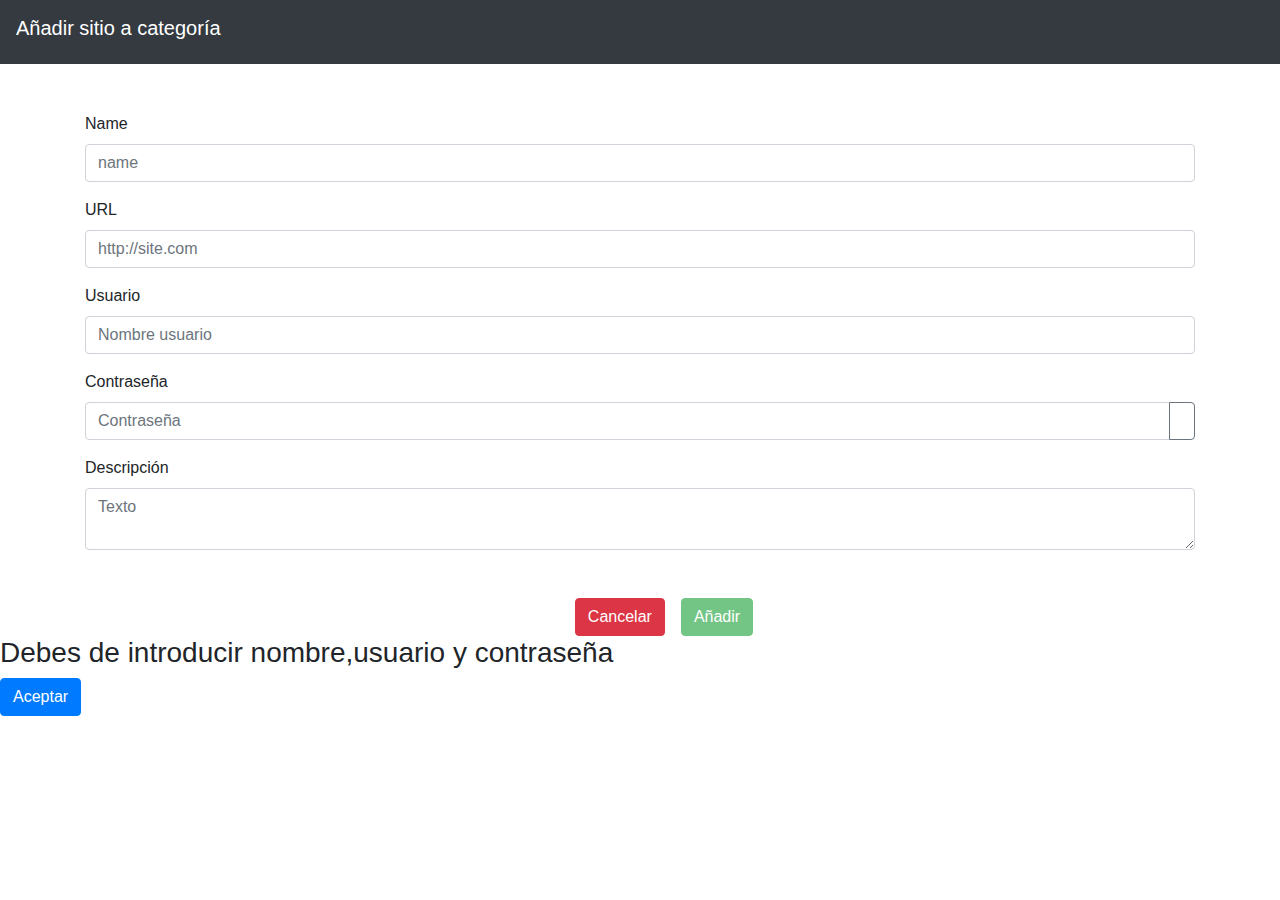
==== www/addNewSite.html @ a2b04f79 "Merge pull request #4 from karloteke/feature/add_form" ====
<!DOCTYPE html>
<html lang="en">
<head>
  <meta charset="UTF-8">
  <meta http-equiv="X-UA-Compatible" content="IE=edge">
  <meta name="viewport" content="width=device-width, initial-scale=1.0">
  <title>Sitios de las categorias</title>
   <!-- Bootstrap CSS -->
   <link rel="stylesheet" href="https://stackpath.bootstrapcdn.com/bootstrap/4.3.1/css/bootstrap.min.css">
   <!-- Iconos-->
   <link rel="stylesheet" href="https://use.fontawesome.com/releases/v5.8.1/css/all.css" integrity="sha384-50oBUHEmvpQ+1lW4y57PTFmhCaXp0ML5d60M1M7uH2+nqUivzIebhndOJK28anvf" crossorigin="anonymous">
   <link rel="stylesheet" href="/assets/style.css">
</head>

<body>
  <nav class="navbar navbar-expand-lg navbar-dark bg-dark mb-4">
    <div class="navbar-wrapper">
        <h1 class="navbar-brand navbar-light">Añadir sitio a categoría</h1>
    </div>
  </nav>

  <form class="container mt-5 ml-6" name="login" id="login">
    <label for="name-url" class="form-label">Name</label>
    <div class="input-group mb-3">
      <input type="text" class="form-control" placeholder="name" name="name" onkeyup="checkFields()" aria-describedby="basic-addon3">
    </div>

    <label for="basic-url" class="form-label">URL</label>
    <div class="input-group mb-3">
      <input type="text" class="form-control" placeholder="http://site.com" name="url" aria-describedby="basic-addon3">
    </div>
    
    <label for="basic-user" class="form-label">Usuario</label>
    <div class="input-group mb-3">
      <input type="text" class="form-control" placeholder="Nombre usuario" name="user" id="user" aria-label="Username" aria-describedby="basic-addon1">
    </div>

    <div class="mb-3">
      <label for="inputPassword" class="form-label">Contraseña</label>
      <div class="input-group">
        <input type="password" name="password" id="password" class="form-control" placeholder="Contraseña" aria-describedby="passwordHelpBlock">
        <span class="input-group-append">
          <button class="btn btn-outline-secondary" type="button">
            <i class="fas fa-lock"></i>
          </button>
        </span>
      </div>
    </div>
   
    <label for="textarea" class="form-label">Descripción</label>
    <div class="input-group">
      <textarea class="form-control" name="description" id="description" placeholder="Texto" aria-label="With textarea"></textarea>
    </div>

    <div class="d-flex justify-content-center mt-5">
      <button type="button" class="btn-danger btn lg ml-5" onclick="resetForm()">Cancelar</button>
      <input type="button" name="save" disabled class="btn-success btn lg ml-3" onclick="addNewSiteToCategory()" value="Añadir">
    </div> 
  </form> 

  <div class="myModal" id="myModalWarning">
    <div class="form-group">
      <h3 id="warningMessage">Debes de introducir nombre,usuario y contraseña</h3>
      <button class="btn btn-primary" onclick="closeModal()">Aceptar</button>
    </div>
  </div>
  <div id="messageAlert"></div>
  <script src="category.js"></script>
  <script src="site.js"></script>
</body>
</html>
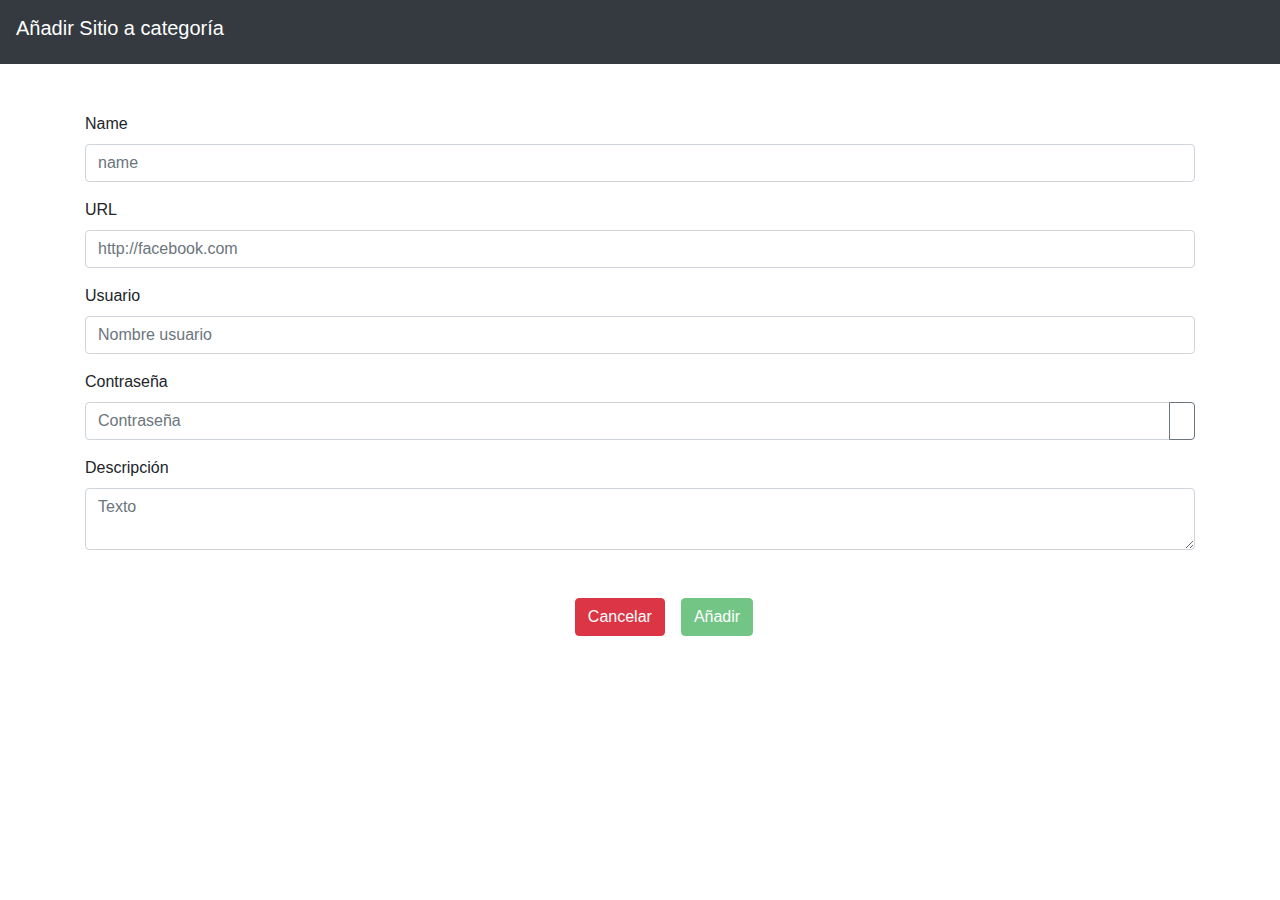
==== commit b3dfce78: "Merge pull request #6 from karloteke/feature/add-categorySites" ====
--- a/www/addNewSite.html
+++ b/www/addNewSite.html
@@ -4,7 +4,7 @@
   <meta charset="UTF-8">
   <meta http-equiv="X-UA-Compatible" content="IE=edge">
   <meta name="viewport" content="width=device-width, initial-scale=1.0">
-  <title>Sitios de las categorias</title>
+  <title>Añadir sitio a categoría</title>
    <!-- Bootstrap CSS -->
    <link rel="stylesheet" href="https://stackpath.bootstrapcdn.com/bootstrap/4.3.1/css/bootstrap.min.css">
    <!-- Iconos-->
@@ -14,31 +14,29 @@
 
 <body>
   <nav class="navbar navbar-expand-lg navbar-dark bg-dark mb-4">
-    <div class="navbar-wrapper">
-        <h1 class="navbar-brand navbar-light">Añadir sitio a categoría</h1>
-    </div>
+    <h1 class="navbar-brand navbar-light">Añadir Sitio a categoría</h1>
   </nav>
 
   <form class="container mt-5 ml-6" name="login" id="login">
-    <label for="name-url" class="form-label">Name</label>
+    <label for="basic-name" class="form-label">Name</label>
     <div class="input-group mb-3">
       <input type="text" class="form-control" placeholder="name" name="name" onkeyup="checkFields()" aria-describedby="basic-addon3">
     </div>
 
     <label for="basic-url" class="form-label">URL</label>
     <div class="input-group mb-3">
-      <input type="text" class="form-control" placeholder="http://site.com" name="url" aria-describedby="basic-addon3">
+      <input type="text" class="form-control" placeholder="http://facebook.com" name="url" aria-describedby="basic-addon3">
     </div>
     
     <label for="basic-user" class="form-label">Usuario</label>
     <div class="input-group mb-3">
-      <input type="text" class="form-control" placeholder="Nombre usuario" name="user" id="user" aria-label="Username" aria-describedby="basic-addon1">
+      <input type="text" class="form-control" placeholder="Nombre usuario"  name="user" onkeyup="checkFields()" aria-label="Username" aria-describedby="basic-addon1">
     </div>
 
     <div class="mb-3">
       <label for="inputPassword" class="form-label">Contraseña</label>
       <div class="input-group">
-        <input type="password" name="password" id="password" class="form-control" placeholder="Contraseña" aria-describedby="passwordHelpBlock">
+        <input type="password" class="form-control" placeholder="Contraseña"  name="password" onkeyup="checkFields()" aria-describedby="passwordHelpBlock">
         <span class="input-group-append">
           <button class="btn btn-outline-secondary" type="button">
             <i class="fas fa-lock"></i>
@@ -49,23 +47,14 @@
    
     <label for="textarea" class="form-label">Descripción</label>
     <div class="input-group">
-      <textarea class="form-control" name="description" id="description" placeholder="Texto" aria-label="With textarea"></textarea>
+      <textarea class="form-control" placeholder="Texto" name="description" aria-label="With textarea"></textarea>
     </div>
 
     <div class="d-flex justify-content-center mt-5">
-      <button type="button" class="btn-danger btn lg ml-5" onclick="resetForm()">Cancelar</button>
+      <button type="button" class="btn-danger btn lg  ml-5" onclick="resetForm()">Cancelar</button>
       <input type="button" name="save" disabled class="btn-success btn lg ml-3" onclick="addNewSiteToCategory()" value="Añadir">
     </div> 
   </form> 
-
-  <div class="myModal" id="myModalWarning">
-    <div class="form-group">
-      <h3 id="warningMessage">Debes de introducir nombre,usuario y contraseña</h3>
-      <button class="btn btn-primary" onclick="closeModal()">Aceptar</button>
-    </div>
-  </div>
-  <div id="messageAlert"></div>
-  <script src="category.js"></script>
   <script src="site.js"></script>
 </body>
 </html>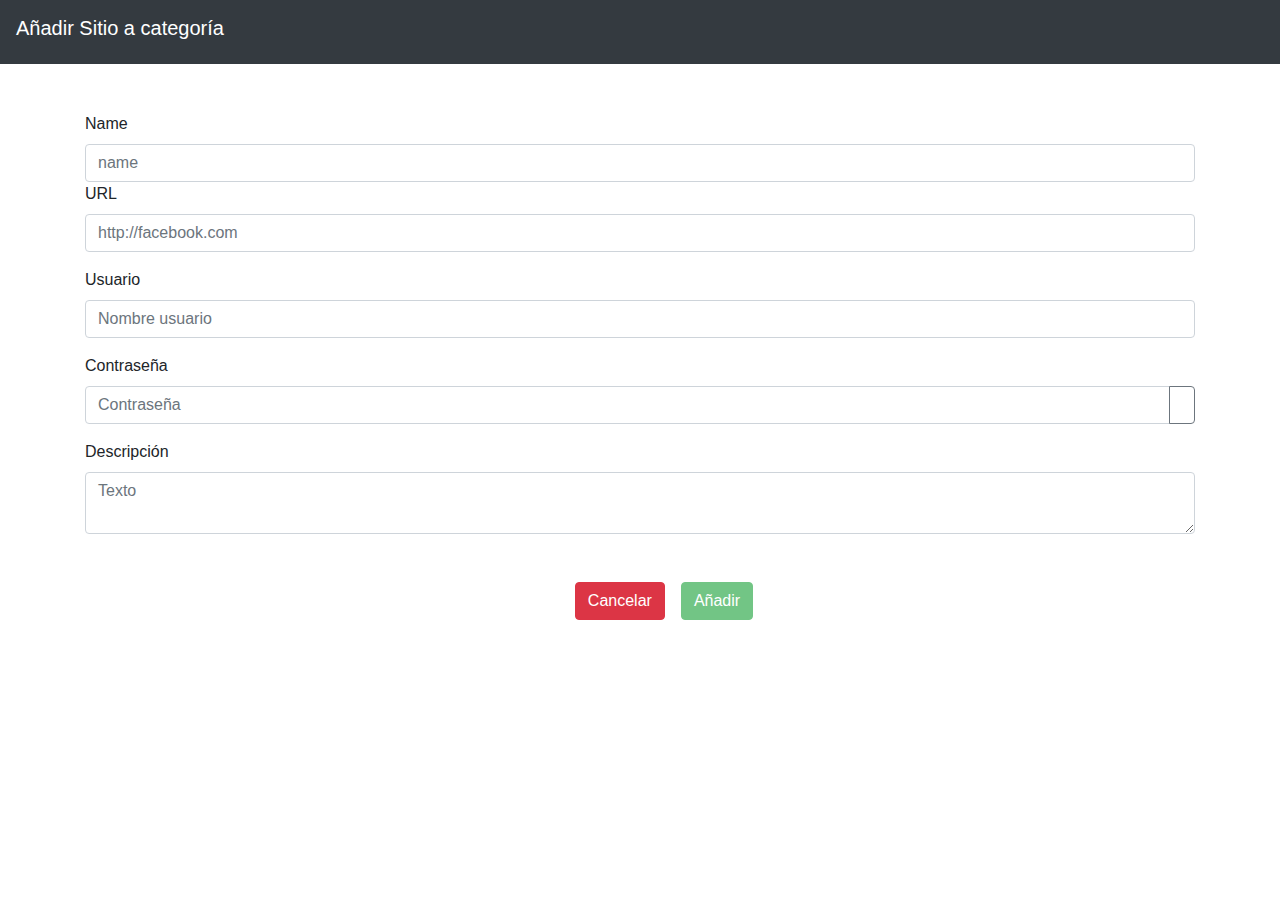
==== commit b2aa574b: "Merge pull request #9 from karloteke/feature/generate-password" ====
--- a/www/addNewSite.html
+++ b/www/addNewSite.html
@@ -19,26 +19,26 @@
 
   <form class="container mt-5 ml-6" name="login" id="login">
     <label for="basic-name" class="form-label">Name</label>
-    <div class="input-group mb-3">
-      <input type="text" class="form-control" placeholder="name" name="name" onkeyup="checkFields()" aria-describedby="basic-addon3">
+    <div class="input-group">
+      <input type="text" class="form-control" placeholder="name" name="name" id="name" onkeyup="checkFields()" aria-describedby="basic-addon3">
     </div>
 
     <label for="basic-url" class="form-label">URL</label>
     <div class="input-group mb-3">
-      <input type="text" class="form-control" placeholder="http://facebook.com" name="url" aria-describedby="basic-addon3">
+      <input type="text" class="form-control" placeholder="http://facebook.com" name="url" id="url" aria-describedby="basic-addon3">
     </div>
     
     <label for="basic-user" class="form-label">Usuario</label>
     <div class="input-group mb-3">
-      <input type="text" class="form-control" placeholder="Nombre usuario"  name="user" onkeyup="checkFields()" aria-label="Username" aria-describedby="basic-addon1">
+      <input type="text" class="form-control" placeholder="Nombre usuario"  name="user" id= "user" onkeyup="checkFields()" aria-label="Username" aria-describedby="basic-addon1">
     </div>
 
     <div class="mb-3">
       <label for="inputPassword" class="form-label">Contraseña</label>
       <div class="input-group">
-        <input type="password" class="form-control" placeholder="Contraseña"  name="password" onkeyup="checkFields()" aria-describedby="passwordHelpBlock">
+        <input type="password" class="form-control" placeholder="Contraseña"  name="password" id="password" onkeyup="checkFields()" onblur="validatePass(this.value)" aria-describedby="passwordHelpBlock">
         <span class="input-group-append">
-          <button class="btn btn-outline-secondary" type="button">
+          <button class="btn btn-outline-secondary" type="button" onclick="generatePassword()">
             <i class="fas fa-lock"></i>
           </button>
         </span>
@@ -55,6 +55,9 @@
       <input type="button" name="save" disabled class="btn-success btn lg ml-3" onclick="addNewSiteToCategory()" value="Añadir">
     </div> 
   </form> 
+
+  <div id="messageAlert"></div>
+  
   <script src="site.js"></script>
 </body>
 </html>